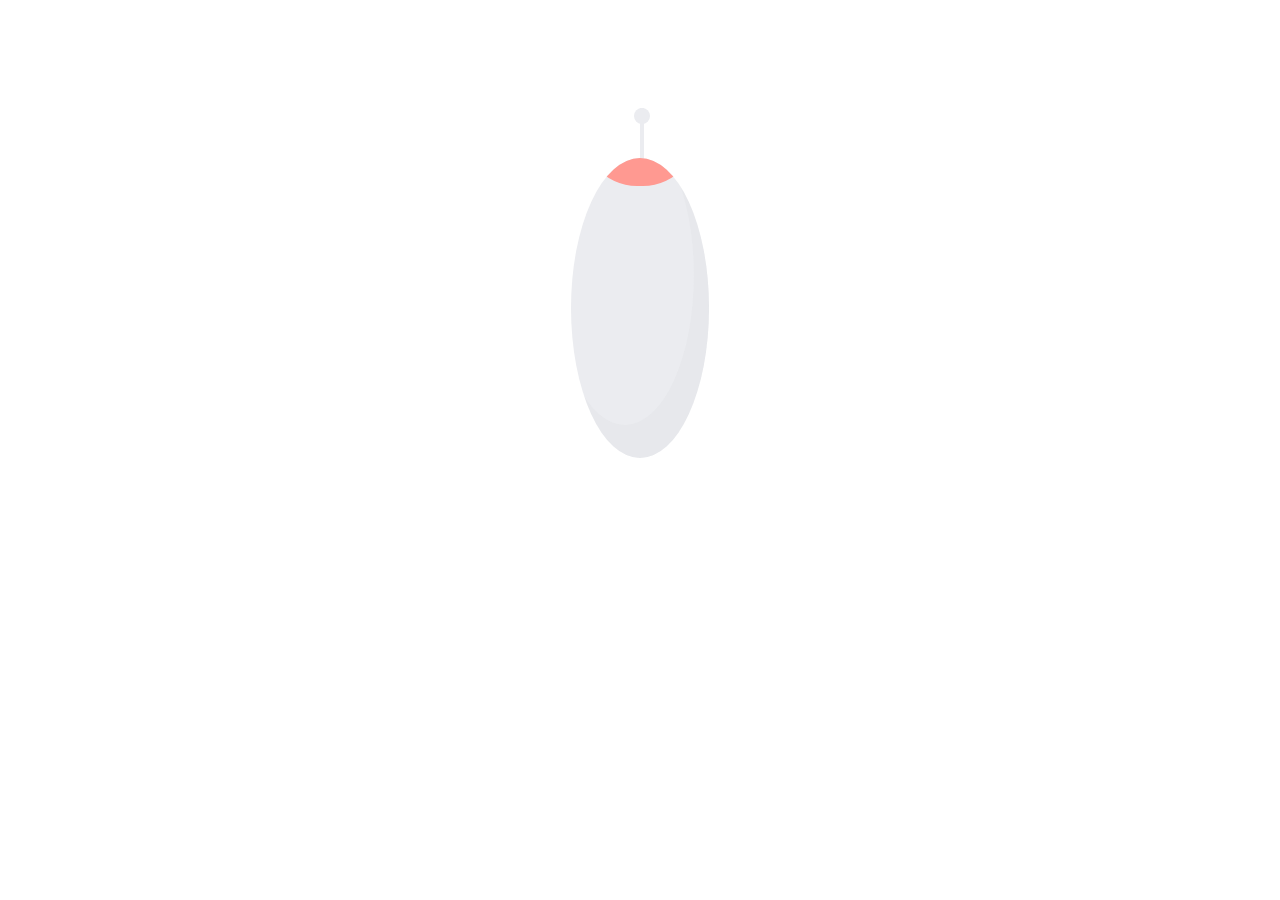
==== spaceship/index.html @ 5bf02d1d "spaceship" ====
<!DOCTYPE html>
<html lang="en">
  <head>
    <meta charset="UTF-8" />
    <meta name="viewport" content="width=device-width, initial-scale=1.0" />
    <title>太空飞船</title>
    <link rel="stylesheet" href="index.css" />
  </head>
  <body>
    <!--太空飞船-->
    <div class="spaceship">
         <!--天线-->
      <div class="antenna"></div>
       <!--身体-->
      <div class="body"></div>
       <!--窗口-->
      <div class="window"></div>
       <!--鳍-->
      <div class="fins"></div>
       <!--火箭-->
      <div class="rocket"></div>
       <!--火焰-->
      <div class="fireWrapper"></div>
    </div>
  </body>
</html>
---- spaceship/index.css ----
body {
    min-height: 600px;
    display: flex;
    justify-content: center;
    align-items: center;
}

.spaceship {
    position: relative;
}

/*天线*/

.antenna {
    position: absolute;
    height: 60px;
    width: 4px;
    background-color: rgba(235, 236, 240, 1);
    margin-top: -200px;
}

.antenna::before {
    position: absolute;
    margin-left: -6px;
    content: "";
    width: 16px;
    height: 16px;
    background-color: rgba(235, 236, 240, 1);
    border-radius: 16px;
}

.body {
    width: 300px;
    height: 300px;
    margin-top: -150px;
    margin-left: -150px;
    border-radius: 300px;
    position: absolute;
    box-shadow: -33px -33px 0 rgba(228, 230, 234, .6) inset;
    background-color: rgba(235, 236, 240, 1);
    transform: scale(0.46, 1);
    overflow: hidden;
}

.body::before {
    content: "";
    position: absolute;
    width: 100%;
    height: 285px;
    background-color: rgba(255, 153, 145, 1);
    border-radius: 300px;
    transform: scale(0.9, .46);
    margin-top: -180px;
}
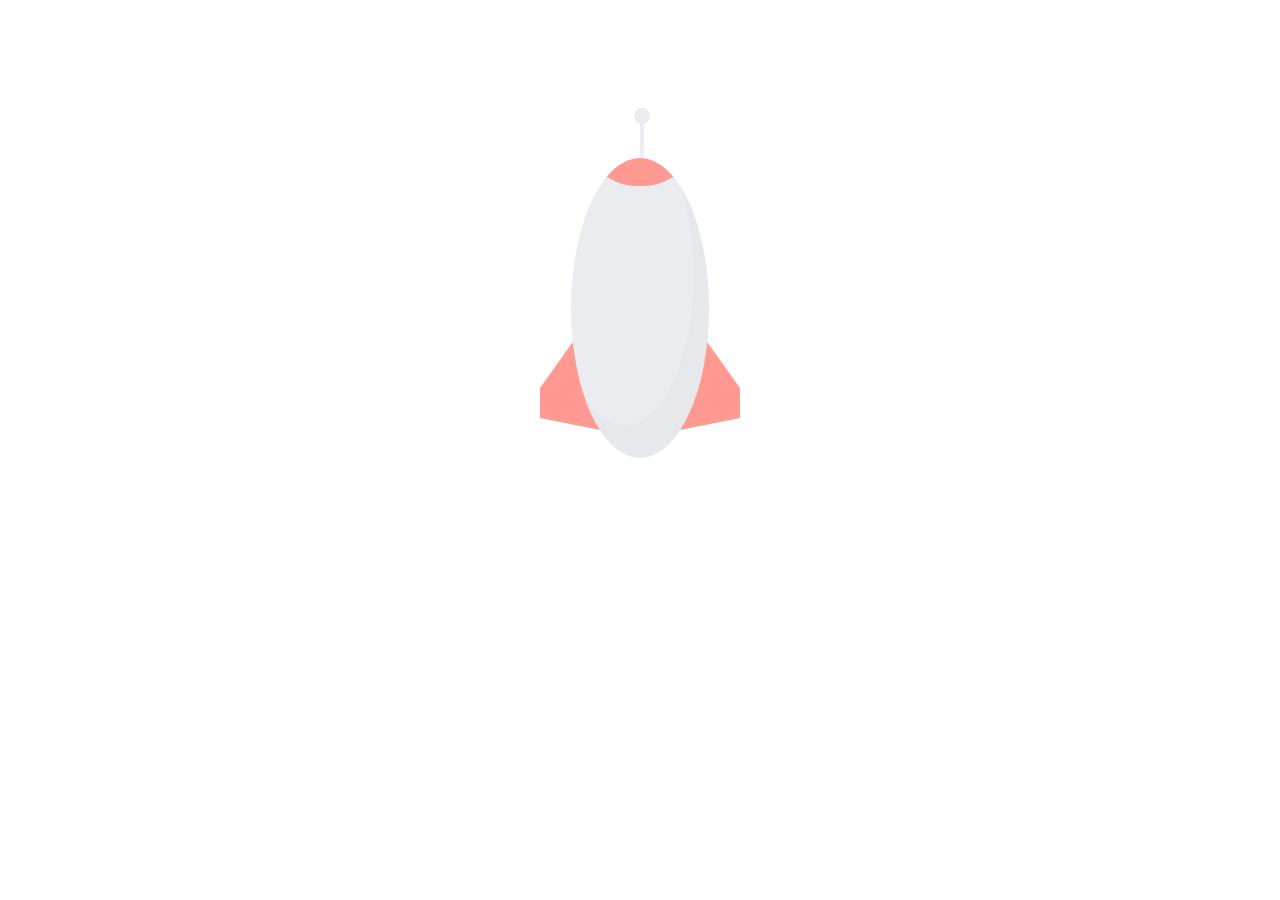
==== commit 4060e1a2: "update" ====
--- a/spaceship/index.html
+++ b/spaceship/index.html
@@ -9,17 +9,17 @@
   <body>
     <!--太空飞船-->
     <div class="spaceship">
-         <!--天线-->
+      <!--天线-->
       <div class="antenna"></div>
-       <!--身体-->
+      <!--身体-->
       <div class="body"></div>
-       <!--窗口-->
+      <!--窗口-->
       <div class="window"></div>
-       <!--鳍-->
+      <!--鳍-->
       <div class="fins"></div>
-       <!--火箭-->
+      <!--火箭-->
       <div class="rocket"></div>
-       <!--火焰-->
+      <!--火焰-->
       <div class="fireWrapper"></div>
     </div>
   </body>
--- a/spaceship/index.css
+++ b/spaceship/index.css
@@ -29,6 +29,8 @@
     border-radius: 16px;
 }
 
+/*身体*/
+
 .body {
     width: 300px;
     height: 300px;
@@ -51,4 +53,30 @@
     border-radius: 300px;
     transform: scale(0.9, .46);
     margin-top: -180px;
+}
+
+/*鳍*/
+
+.fins {
+    position: absolute;
+    z-index: -1;
+    margin-top: -60px;
+}
+
+.fins::before, .fins::after {
+    content: "";
+    position: absolute;
+    border-color: rgba(255, 153, 145, 1);
+    height: 30px;
+    border-top: 140px solid transparent;
+    border-bottom: 20px solid transparent;
+}
+
+.fins::before {
+    border-right: 100px solid rgba(255, 153, 145, 1);
+    margin-left: -100px;
+}
+
+.fins::after {
+    border-left: 100px solid rgba(255, 153, 145, 1);
 }
